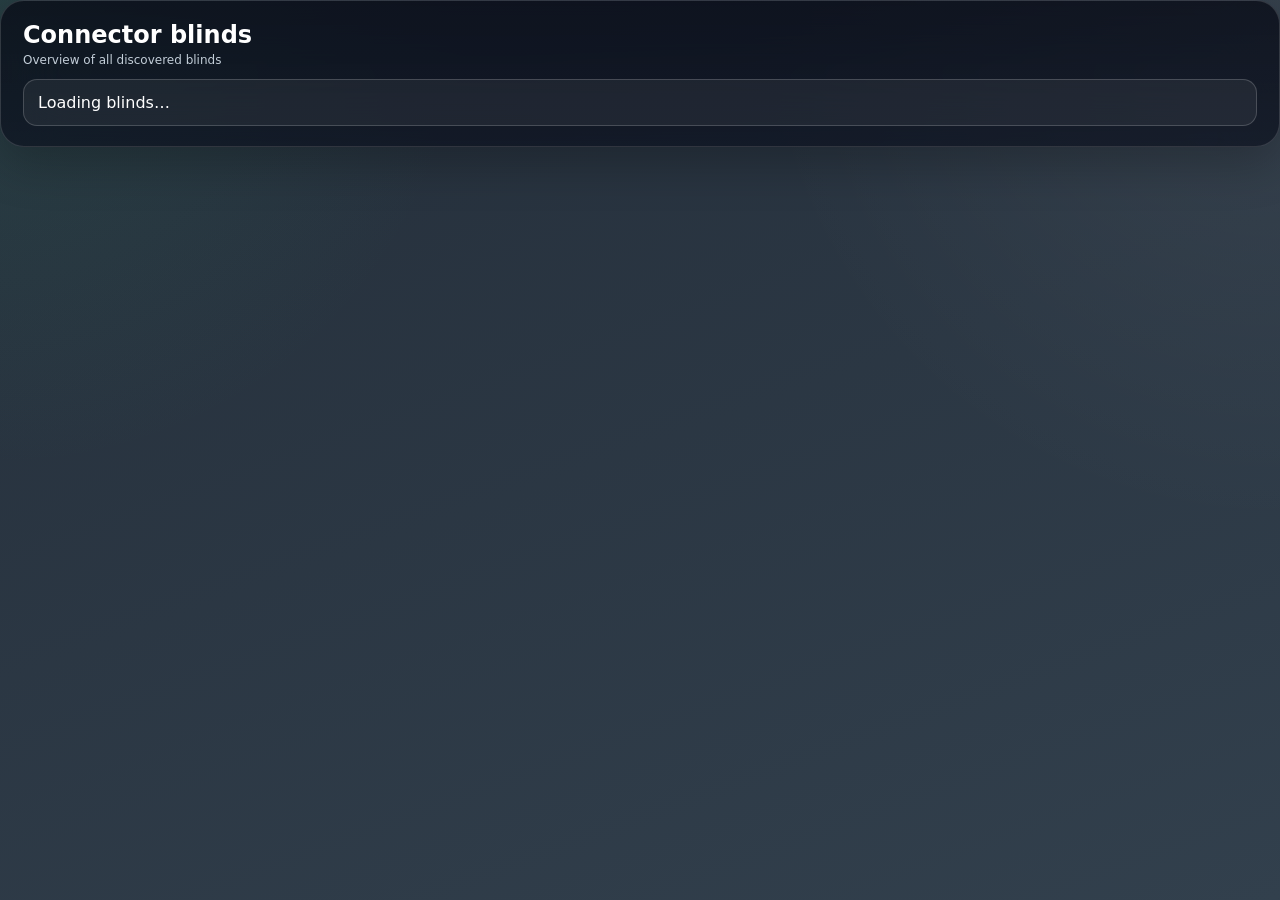
==== web/widgets/connector-overview/index.html @ 4bcb486e "chore: release v0.1.0" ====
<!doctype html>
<html lang="en">
  <head>
    <meta charset="utf-8" />
    <meta name="viewport" content="width=device-width, initial-scale=1" />
    <title>Connector overview widget • Homenavi</title>
    <link rel="icon" type="image/png" href="../../assets/icon.png" />
    <link rel="stylesheet" href="../../assets/homenavi.css" />
  </head>
  <body>
    <main class="hn-widget-page">
      <section class="hn-card hn-card--widget">
        <div class="hn-card__body">
        <div class="hn-row hn-widget-header">
          <div>
            <h2 style="margin:0">Connector blinds</h2>
            <p class="hn-muted hn-small" style="margin:4px 0 0">Overview of all discovered blinds</p>
          </div>
        </div>
        <div id="content" class="hn-list"><div class="hn-empty">Loading blinds…</div></div>
        </div>
      </section>
    </main>
    <script src="../../assets/app.js"></script>
    <script>
      const {
        fetchJSON,
        clamp,
        statusText = (value) => (value == null ? 'Unknown' : String(value)),
        numberValue = (value, fallback = 0) => {
          const numeric = Number(value);
          return Number.isFinite(numeric) ? numeric : fallback;
        },
      } = window.connectorApp;
      const content = document.getElementById('content');

      async function load() {
        try {
          const snapshot = await fetchJSON('/api/realtime/snapshot');
          const devices = snapshot.devices || [];
          if (!devices.length) {
            content.innerHTML = '<div class="hn-empty">No blinds available.</div>';
            return;
          }
          content.innerHTML = devices.slice(0, 6).map((device) => {
            const open = clamp(numberValue(device.open_percent, 0), 0, 100);
            return `
              <article class="hn-device">
                <div class="hn-device__header">
                  <div>
                    <h3 class="hn-device__title">${device.name}</h3>
                    <p class="hn-device__meta">${statusText(device.status)}</p>
                  </div>
                  <span class="hn-pill"><span class="hn-dot ${device.online ? 'hn-dot--ok' : 'hn-dot--err'}"></span><span>${Math.round(open)}%</span></span>
                </div>
                <div class="hn-progress"><span style="width:${open}%"></span></div>
              </article>
            `;
          }).join('');
        } catch (error) {
          content.innerHTML = `<div class="hn-alert hn-alert--err hn-small">${error.message}</div>`;
        }
      }
      load();
      setInterval(load, 10000);
    </script>
  </body>
</html>
---- web/assets/homenavi.css ----
:root {
  color-scheme: dark;
  --hn-bg: #242e3a;
  --hn-bg-2: #32404d;
  --hn-surface: rgba(8, 11, 22, 0.78);
  --hn-surface-2: rgba(12, 17, 30, 0.72);
  --hn-surface-3: rgba(255, 255, 255, 0.06);
  --hn-line: rgba(255, 255, 255, 0.14);
  --hn-line-strong: rgba(255, 255, 255, 0.24);
  --hn-text: #ffffff;
  --hn-muted: #c3ced8;
  --hn-accent: #39aa79;
  --hn-accent-2: #17a74a;
  --hn-ok: #22c55e;
  --hn-err: #ef4444;
  --hn-shadow: 0 16px 48px rgba(0, 0, 0, 0.24);
  font-family: Inter, ui-sans-serif, system-ui, -apple-system, BlinkMacSystemFont, sans-serif;
}

* {
  box-sizing: border-box;
}

html,
body {
  margin: 0;
  min-height: 100%;
}

body {
  background:
    radial-gradient(circle at top left, rgba(57, 170, 121, 0.12), transparent 30%),
    radial-gradient(circle at top right, rgba(255, 255, 255, 0.06), transparent 34%),
    linear-gradient(160deg, var(--hn-bg), var(--hn-bg-2));
  color: var(--hn-text);
}

a {
  color: inherit;
  text-decoration: none;
}

button,
input,
select,
textarea {
  font: inherit;
}

.hn-page {
  min-height: 100vh;
  padding: clamp(16px, 2vw, 28px);
}

.hn-widget-page {
  min-height: 100%;
  padding: 0;
}

.hn-shell {
  max-width: 1180px;
  margin: 0 auto;
}

.hn-topbar {
  display: flex;
  justify-content: space-between;
  align-items: center;
  gap: 16px;
  margin-bottom: 20px;
  flex-wrap: wrap;
}

.hn-brand {
  display: flex;
  align-items: center;
  gap: 14px;
  min-width: 0;
}

.hn-brand__icon {
  width: 62px;
  height: 62px;
  display: inline-flex;
  align-items: center;
  justify-content: center;
  padding: 10px;
  border-radius: 18px;
  border: 1px solid var(--hn-line);
  background: rgba(255, 255, 255, 0.04);
  backdrop-filter: blur(18px) saturate(125%);
  -webkit-backdrop-filter: blur(18px) saturate(125%);
  box-shadow: inset 0 1px 0 rgba(255, 255, 255, 0.06);
}

.hn-brand__icon img {
  width: 100%;
  height: 100%;
  object-fit: contain;
}

.hn-brand__title h1,
.hn-brand__title p,
.hn-card__header h2,
.hn-card__header p,
.hn-device__title,
.hn-device__meta {
  margin: 0;
}

.hn-brand__title h1 {
  font-size: clamp(1.6rem, 2.2vw, 2rem);
  font-weight: 700;
}

.hn-brand__title p {
  margin-top: 0.35rem;
}

.hn-brand__title p,
.hn-card__header p,
.hn-muted,
.hn-device__meta,
.hn-label {
  color: var(--hn-muted);
}

.hn-small {
  font-size: 12px;
}

.hn-grid {
  display: grid;
  grid-template-columns: minmax(0, 2fr) minmax(280px, 1fr);
  gap: 18px;
}

.hn-card {
  background: linear-gradient(180deg, var(--hn-surface), var(--hn-surface-2));
  border: 1px solid var(--hn-line);
  border-radius: 24px;
  box-shadow: var(--hn-shadow);
  overflow: hidden;
  backdrop-filter: blur(28px) saturate(120%);
  -webkit-backdrop-filter: blur(28px) saturate(120%);
}

.hn-card--widget {
  min-height: 100%;
}

.hn-card__header,
.hn-card__body {
  padding: 20px 22px;
}

.hn-section-card {
  margin-bottom: 16px;
}

.hn-card__header {
  border-bottom: 1px solid var(--hn-line);
}

.hn-row {
  display: flex;
  justify-content: space-between;
  align-items: center;
  gap: 12px;
  flex-wrap: wrap;
}

.hn-toolbar {
  display: flex;
  justify-content: space-between;
  align-items: center;
  gap: 12px;
  margin-bottom: 10px;
  flex-wrap: wrap;
}

.hn-toolbar__meta {
  min-width: 0;
}

.hn-pill {
  display: inline-flex;
  align-items: center;
  gap: 8px;
  padding: 8px 12px;
  min-height: 36px;
  border-radius: 999px;
  border: 1px solid var(--hn-line);
  background: rgba(255, 255, 255, 0.06);
  color: var(--hn-muted);
  font-size: 13px;
  backdrop-filter: blur(18px);
  -webkit-backdrop-filter: blur(18px);
}

.hn-dot {
  width: 10px;
  height: 10px;
  border-radius: 999px;
  background: var(--hn-muted);
}

.hn-dot--ok {
  background: var(--hn-ok);
  box-shadow: 0 0 10px rgba(34, 197, 94, 0.5);
}

.hn-dot--err {
  background: var(--hn-err);
  box-shadow: 0 0 10px rgba(239, 68, 68, 0.45);
}

.hn-kpis {
  display: grid;
  grid-template-columns: repeat(auto-fit, minmax(180px, 1fr));
  gap: 14px;
}

.hn-kpi {
  padding: 16px;
  border-radius: 18px;
  border: 1px solid var(--hn-line);
  background: var(--hn-surface-3);
}

.hn-kpi__label {
  color: var(--hn-muted);
  font-size: 12px;
  text-transform: uppercase;
  letter-spacing: 0.08em;
}

.hn-kpi__value {
  margin-top: 8px;
  font-size: 30px;
  line-height: 1.1;
  font-weight: 700;
}

.hn-kpi__detail {
  margin-top: 6px;
}

.hn-list {
  display: grid;
  gap: 14px;
}

.hn-device {
  padding: 16px;
  border-radius: 18px;
  border: 1px solid var(--hn-line);
  background: rgba(255, 255, 255, 0.04);
}

.hn-device--widget {
  padding: 0;
  border: 0;
  background: transparent;
}

.hn-device__header {
  display: flex;
  justify-content: space-between;
  align-items: flex-start;
  gap: 12px;
  margin-bottom: 12px;
}

.hn-device__title {
  font-size: 18px;
  font-weight: 600;
}

.hn-device__summary,
.hn-widget-summary {
  margin-top: 8px;
}

.hn-progress {
  width: 100%;
  height: 10px;
  border-radius: 999px;
  background: rgba(148, 163, 184, 0.14);
  overflow: hidden;
}

.hn-progress > span {
  display: block;
  height: 100%;
  border-radius: inherit;
  background: linear-gradient(90deg, var(--hn-accent-2), var(--hn-accent));
}

.hn-range {
  display: grid;
  gap: 8px;
  margin-top: 12px;
}

.hn-range output {
  color: var(--hn-muted);
  font-size: 13px;
}

input[type='range'] {
  width: 100%;
  accent-color: var(--hn-accent);
}

.hn-actions {
  display: flex;
  gap: 10px;
  align-items: center;
  flex-wrap: wrap;
  margin-top: 14px;
}

.hn-actions--compact {
  margin-top: 0;
}

.hn-btn {
  display: inline-flex;
  align-items: center;
  justify-content: center;
  min-height: 40px;
  padding: 0 14px;
  border-radius: 12px;
  border: 1px solid var(--hn-line-strong);
  background: rgba(255, 255, 255, 0.05);
  color: var(--hn-text);
  cursor: pointer;
  transition: transform 120ms ease, background 120ms ease, border-color 120ms ease;
  text-align: center;
}

.hn-btn:hover {
  transform: translateY(-1px);
  border-color: rgba(96, 165, 250, 0.45);
}

.hn-btn--primary {
  border-color: transparent;
  background: linear-gradient(135deg, var(--hn-accent), var(--hn-accent-2));
  color: white;
}

.hn-btn:disabled {
  opacity: 0.55;
  cursor: not-allowed;
  transform: none;
}

.hn-form {
  display: grid;
  grid-template-columns: repeat(2, minmax(0, 1fr));
  gap: 14px;
}

.hn-form__full {
  grid-column: 1 / -1;
}

label {
  display: grid;
  gap: 8px;
}

.hn-input,
input,
select,
textarea {
  width: 100%;
  min-height: 44px;
  padding: 11px 13px;
  border-radius: 12px;
  border: 1px solid var(--hn-line);
  background: rgba(4, 10, 19, 0.72);
  color: var(--hn-text);
  outline: none;
}

.hn-input:focus,
input:focus,
select:focus,
textarea:focus {
  border-color: rgba(96, 165, 250, 0.52);
  box-shadow: 0 0 0 3px rgba(59, 130, 246, 0.18);
}

.hn-alert,
.hn-empty {
  padding: 13px 14px;
  border-radius: 14px;
  border: 1px solid rgba(255, 255, 255, 0.18);
  background: rgba(255, 255, 255, 0.06);
}

.hn-alert--ok {
  border-color: rgba(34, 197, 94, 0.28);
  background: rgba(34, 197, 94, 0.12);
  color: #d8ffe6;
}

.hn-alert--err {
  border-color: rgba(239, 68, 68, 0.32);
  background: rgba(239, 68, 68, 0.13);
  color: #ffe0e0;
}

strong {
  color: var(--hn-text);
}

.hn-spacer-top {
  margin-top: 12px;
}

.hn-debug-log {
  margin: 8px 0 0;
  white-space: pre-wrap;
  word-break: break-word;
  max-height: 240px;
  overflow: auto;
}

.hn-widget-header {
  align-items: center;
  margin-bottom: 12px;
}

.hn-widget-content {
  min-height: 120px;
}

@media (max-width: 920px) {
  .hn-grid {
    grid-template-columns: 1fr;
  }

  .hn-card__header,
  .hn-card__body {
    padding: 18px;
  }
}

@media (max-width: 720px) {
  .hn-page {
    padding: 14px;
  }

  .hn-topbar,
  .hn-device__header,
  .hn-row,
  .hn-toolbar {
    align-items: stretch;
  }

  .hn-form {
    grid-template-columns: 1fr;
  }

  .hn-actions {
    width: 100%;
  }

  .hn-actions .hn-btn,
  .hn-actions a.hn-btn {
    flex: 1 1 calc(50% - 10px);
    min-width: 130px;
  }

  .hn-brand {
    width: 100%;
    align-items: flex-start;
  }

  .hn-pill {
    width: 100%;
    justify-content: center;
  }
}

@media (max-width: 480px) {
  .hn-card {
    border-radius: 18px;
  }

  .hn-brand__icon {
    width: 54px;
    height: 54px;
    padding: 8px;
  }

  .hn-actions .hn-btn,
  .hn-actions a.hn-btn {
    flex: 1 1 100%;
    width: 100%;
  }

  .hn-kpis {
    grid-template-columns: 1fr 1fr;
  }
}
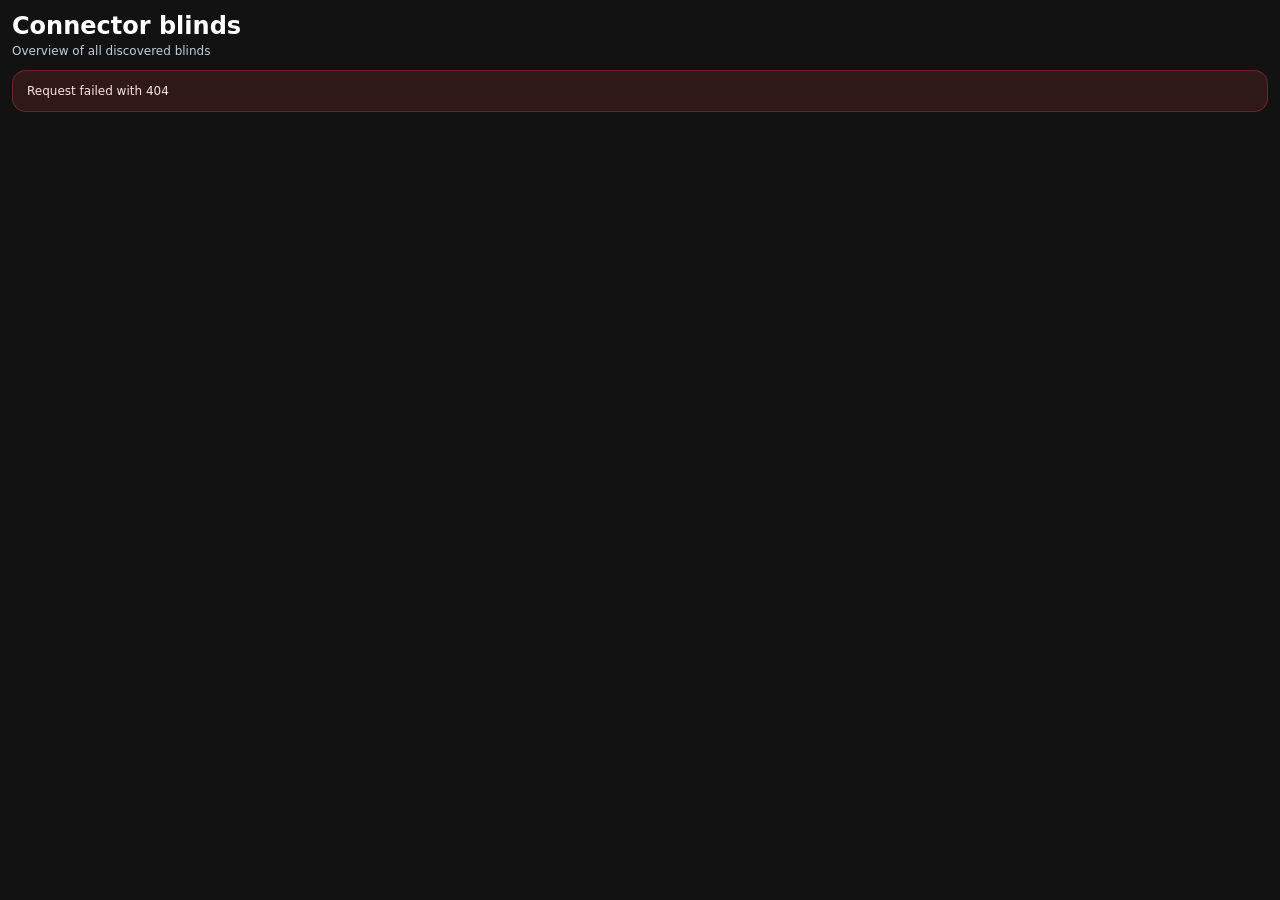
==== commit c2cfb3a5: "fix: align Connector interface and restore widgets" ====
--- a/web/widgets/connector-overview/index.html
+++ b/web/widgets/connector-overview/index.html
@@ -7,7 +7,7 @@
     <link rel="icon" type="image/png" href="../../assets/icon.png" />
     <link rel="stylesheet" href="../../assets/homenavi.css" />
   </head>
-  <body>
+  <body class="hn-widget-body">
     <main class="hn-widget-page">
       <section class="hn-card hn-card--widget">
         <div class="hn-card__body">
@@ -23,6 +23,7 @@
     </main>
     <script src="../../assets/app.js"></script>
     <script>
+      (() => {
       const {
         fetchJSON,
         clamp,
@@ -63,6 +64,7 @@
       }
       load();
       setInterval(load, 10000);
+      })();
     </script>
   </body>
 </html>
--- a/web/assets/homenavi.css
+++ b/web/assets/homenavi.css
@@ -2,8 +2,8 @@
   color-scheme: dark;
   --hn-bg: #242e3a;
   --hn-bg-2: #32404d;
-  --hn-surface: rgba(8, 11, 22, 0.78);
-  --hn-surface-2: rgba(12, 17, 30, 0.72);
+  --hn-surface: rgba(28, 34, 44, 0.72);
+  --hn-surface-2: rgba(28, 34, 44, 0.72);
   --hn-surface-3: rgba(255, 255, 255, 0.06);
   --hn-line: rgba(255, 255, 255, 0.14);
   --hn-line-strong: rgba(255, 255, 255, 0.24);
@@ -19,6 +19,8 @@
 
 * {
   box-sizing: border-box;
+  scrollbar-width: thin;
+  scrollbar-color: rgba(255, 255, 255, 0.2) transparent;
 }
 
 html,
@@ -29,10 +31,13 @@
 
 body {
   background:
-    radial-gradient(circle at top left, rgba(57, 170, 121, 0.12), transparent 30%),
-    radial-gradient(circle at top right, rgba(255, 255, 255, 0.06), transparent 34%),
-    linear-gradient(160deg, var(--hn-bg), var(--hn-bg-2));
+    radial-gradient(ellipse at 82% 0%, rgba(57, 170, 121, 0.07), transparent 55%),
+    linear-gradient(120deg, var(--hn-bg), var(--hn-bg-2));
   color: var(--hn-text);
+}
+
+body.hn-widget-body {
+  background: transparent;
 }
 
 a {
@@ -79,13 +84,14 @@
 }
 
 .hn-brand__icon {
-  width: 62px;
-  height: 62px;
+  width: 46px;
+  height: 46px;
+  flex: 0 0 auto;
   display: inline-flex;
   align-items: center;
   justify-content: center;
-  padding: 10px;
-  border-radius: 18px;
+  padding: 8px;
+  border-radius: 8px;
   border: 1px solid var(--hn-line);
   background: rgba(255, 255, 255, 0.04);
   backdrop-filter: blur(18px) saturate(125%);
@@ -109,7 +115,7 @@
 }
 
 .hn-brand__title h1 {
-  font-size: clamp(1.6rem, 2.2vw, 2rem);
+  font-size: 1.25rem;
   font-weight: 700;
 }
 
@@ -136,17 +142,36 @@
 }
 
 .hn-card {
-  background: linear-gradient(180deg, var(--hn-surface), var(--hn-surface-2));
-  border: 1px solid var(--hn-line);
-  border-radius: 24px;
+  background: var(--hn-surface);
+  border: 1px solid rgba(60, 70, 90, 0.32);
+  border-radius: 8px;
   box-shadow: var(--hn-shadow);
   overflow: hidden;
   backdrop-filter: blur(28px) saturate(120%);
   -webkit-backdrop-filter: blur(28px) saturate(120%);
+  transition: border-color 160ms ease, box-shadow 160ms ease;
+}
+
+.hn-card:hover {
+  border-color: var(--hn-accent);
+  box-shadow: var(--hn-shadow), 0 0 0 1px rgba(57, 170, 121, 0.18);
 }
 
 .hn-card--widget {
   min-height: 100%;
+  border: 0;
+  background: transparent;
+  box-shadow: none;
+  backdrop-filter: none;
+  -webkit-backdrop-filter: none;
+}
+
+.hn-card--widget:hover {
+  box-shadow: none;
+}
+
+.hn-card--widget .hn-card__body {
+  padding: 12px;
 }
 
 .hn-card__header,
@@ -223,7 +248,7 @@
 
 .hn-kpi {
   padding: 16px;
-  border-radius: 18px;
+  border-radius: 8px;
   border: 1px solid var(--hn-line);
   background: var(--hn-surface-3);
 }
@@ -253,7 +278,7 @@
 
 .hn-device {
   padding: 16px;
-  border-radius: 18px;
+  border-radius: 8px;
   border: 1px solid var(--hn-line);
   background: rgba(255, 255, 255, 0.04);
 }
@@ -310,6 +335,10 @@
 
 input[type='range'] {
   width: 100%;
+  min-height: 0;
+  padding: 0;
+  border: 0;
+  background: transparent;
   accent-color: var(--hn-accent);
 }
 
@@ -342,7 +371,7 @@
 
 .hn-btn:hover {
   transform: translateY(-1px);
-  border-color: rgba(96, 165, 250, 0.45);
+  border-color: var(--hn-accent);
 }
 
 .hn-btn--primary {
@@ -390,8 +419,8 @@
 input:focus,
 select:focus,
 textarea:focus {
-  border-color: rgba(96, 165, 250, 0.52);
-  box-shadow: 0 0 0 3px rgba(59, 130, 246, 0.18);
+  border-color: var(--hn-accent);
+  box-shadow: 0 0 0 3px rgba(57, 170, 121, 0.18);
 }
 
 .hn-alert,
@@ -481,20 +510,16 @@
     align-items: flex-start;
   }
 
-  .hn-pill {
+  .hn-topbar > .hn-pill {
     width: 100%;
     justify-content: center;
   }
 }
 
 @media (max-width: 480px) {
-  .hn-card {
-    border-radius: 18px;
-  }
-
   .hn-brand__icon {
-    width: 54px;
-    height: 54px;
+    width: 42px;
+    height: 42px;
     padding: 8px;
   }
 
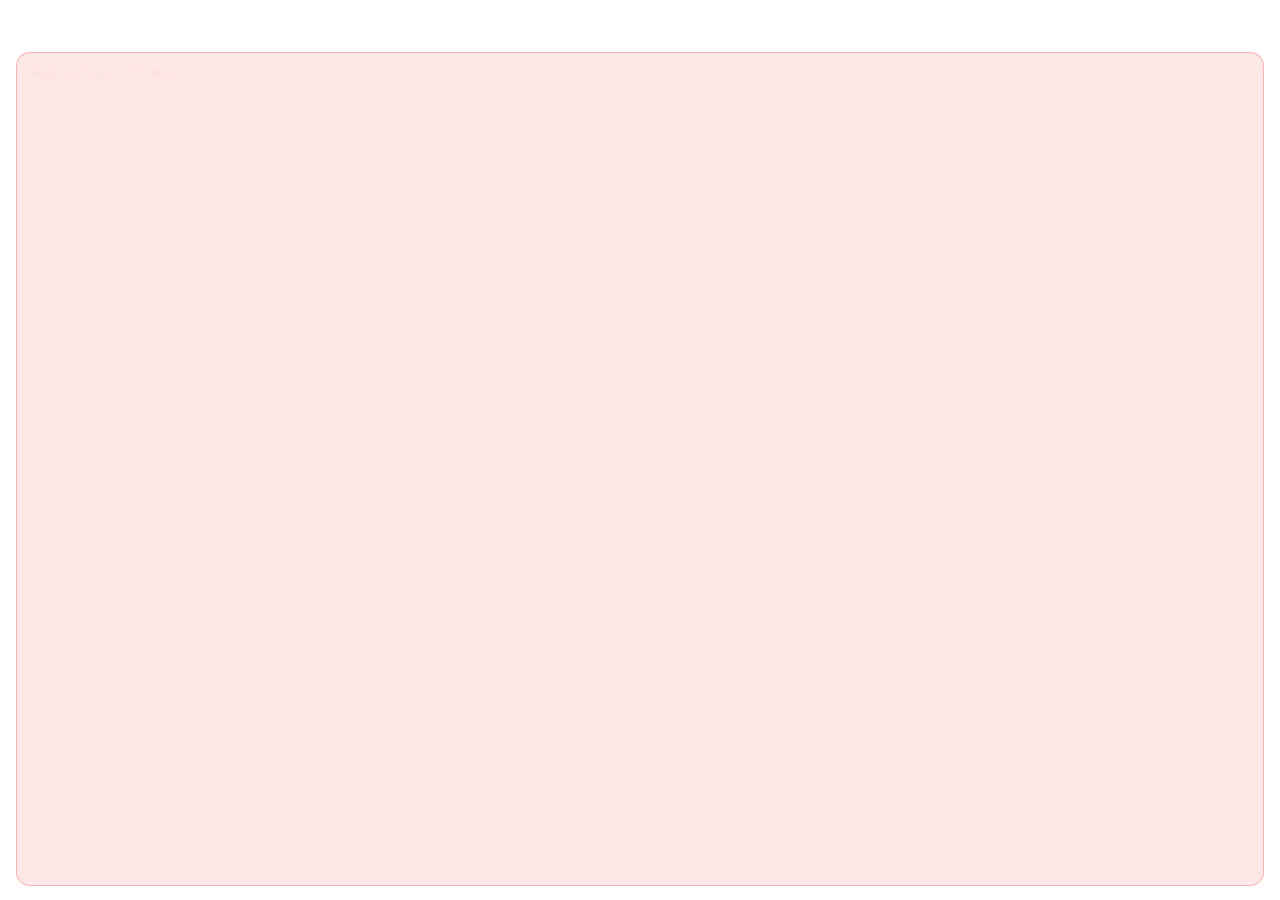
==== commit 9d7a8b13: "fix(widget): improve responsive blind layouts" ====
--- a/web/widgets/connector-overview/index.html
+++ b/web/widgets/connector-overview/index.html
@@ -1,5 +1,5 @@
 <!doctype html>
-<html lang="en">
+<html lang="en" class="hn-widget-root">
   <head>
     <meta charset="utf-8" />
     <meta name="viewport" content="width=device-width, initial-scale=1" />
@@ -8,16 +8,11 @@
     <link rel="stylesheet" href="../../assets/homenavi.css" />
   </head>
   <body class="hn-widget-body">
-    <main class="hn-widget-page">
+    <main class="hn-widget-page hn-widget-page--overview">
       <section class="hn-card hn-card--widget">
         <div class="hn-card__body">
-        <div class="hn-row hn-widget-header">
-          <div>
-            <h2 style="margin:0">Connector blinds</h2>
-            <p class="hn-muted hn-small" style="margin:4px 0 0">Overview of all discovered blinds</p>
-          </div>
-        </div>
-        <div id="content" class="hn-list"><div class="hn-empty">Loading blinds…</div></div>
+          <div class="hn-row hn-widget-header"><h2>Connector blinds</h2></div>
+          <div id="content" class="hn-list"><div class="hn-empty">Loading blinds…</div></div>
         </div>
       </section>
     </main>
--- a/web/assets/homenavi.css
+++ b/web/assets/homenavi.css
@@ -38,6 +38,8 @@
 
 body.hn-widget-body {
   background: transparent;
+  overflow-x: hidden;
+  overflow-y: auto;
 }
 
 a {
@@ -164,6 +166,7 @@
   box-shadow: none;
   backdrop-filter: none;
   -webkit-backdrop-filter: none;
+  overflow: visible;
 }
 
 .hn-card--widget:hover {
@@ -533,3 +536,37 @@
     grid-template-columns: 1fr 1fr;
   }
 }
+
+.hn-widget-body .hn-card--widget .hn-card__body { padding: 10px 12px; }
+.hn-widget-body .hn-widget-content { min-height: 0; }
+.hn-widget-body .hn-widget-header { margin-bottom: 8px; }
+.hn-widget-body .hn-widget-header h2 { font-size: 16px; }
+.hn-widget-body .hn-list { gap: 6px; }
+.hn-widget-body .hn-list .hn-device { padding: 8px; }
+.hn-widget-body .hn-device__header { gap: 8px; margin-bottom: 8px; }
+.hn-widget-body .hn-device__title { font-size: 15px; overflow-wrap: anywhere; }
+.hn-widget-body .hn-pill { min-height: 28px; padding: 4px 8px; }
+.hn-widget-body .hn-progress { height: 6px; }
+.hn-widget-body .hn-range { gap: 4px; margin-top: 8px; }
+.hn-widget-body .hn-actions { gap: 6px; margin-top: 8px; }
+.hn-widget-body .hn-actions .hn-btn { flex: 1 1 auto; min-width: 0; width: auto; min-height: 36px; padding: 0 10px; border-radius: 8px; }
+
+:root.hn-widget-root { color-scheme: normal; background: transparent; }
+.hn-widget-body .hn-widget-page { height: 100vh; display: flex; overflow-y: auto; }
+.hn-widget-body .hn-card--widget { flex: 1; display: flex; min-width: 0; }
+.hn-widget-body .hn-card--widget .hn-card__body { flex: 1; min-width: 0; display: flex; flex-direction: column; padding: 14px 16px; }
+.hn-widget-body .hn-widget-header { justify-content: center; padding-bottom: 10px; border-bottom: 1px solid var(--hn-line); }
+.hn-widget-body .hn-widget-header h2 { margin: 0; font-size: 1rem; font-weight: 600; }
+.hn-widget-page--overview .hn-list { flex: 1 0 auto; grid-template-columns: repeat(auto-fit, minmax(min(100%, 180px), 1fr)); grid-auto-rows: minmax(88px, 1fr); gap: 8px; }
+.hn-widget-page--overview .hn-list .hn-device { display: flex; flex-direction: column; justify-content: center; padding: 12px; }
+.hn-widget-page--overview .hn-device__header { align-items: center; }
+.hn-widget-page--overview .hn-device__meta { font-size: 0.8rem; }
+.hn-widget-page--device .hn-widget-content { flex: 1; display: flex; }
+.hn-widget-page--device .hn-device--widget { flex: 1; min-width: 0; display: flex; flex-direction: column; justify-content: safe center; gap: 12px; }
+.hn-widget-page--device .hn-device__header { align-items: center; margin: 0; padding-bottom: 12px; border-bottom: 1px solid var(--hn-line); }
+.hn-widget-page--device .hn-device__title { font-size: 1.05rem; }
+.hn-widget-page--device .hn-widget-summary { margin: 0; text-align: center; }
+.hn-widget-page--device .hn-range { margin: 0; }
+.hn-widget-page--device .hn-range output { text-align: center; font-size: 1rem; font-weight: 600; color: var(--hn-text); }
+.hn-widget-page--device .hn-actions { margin: 0; }
+.hn-widget-page--device .hn-actions .hn-btn { min-height: 42px; }
